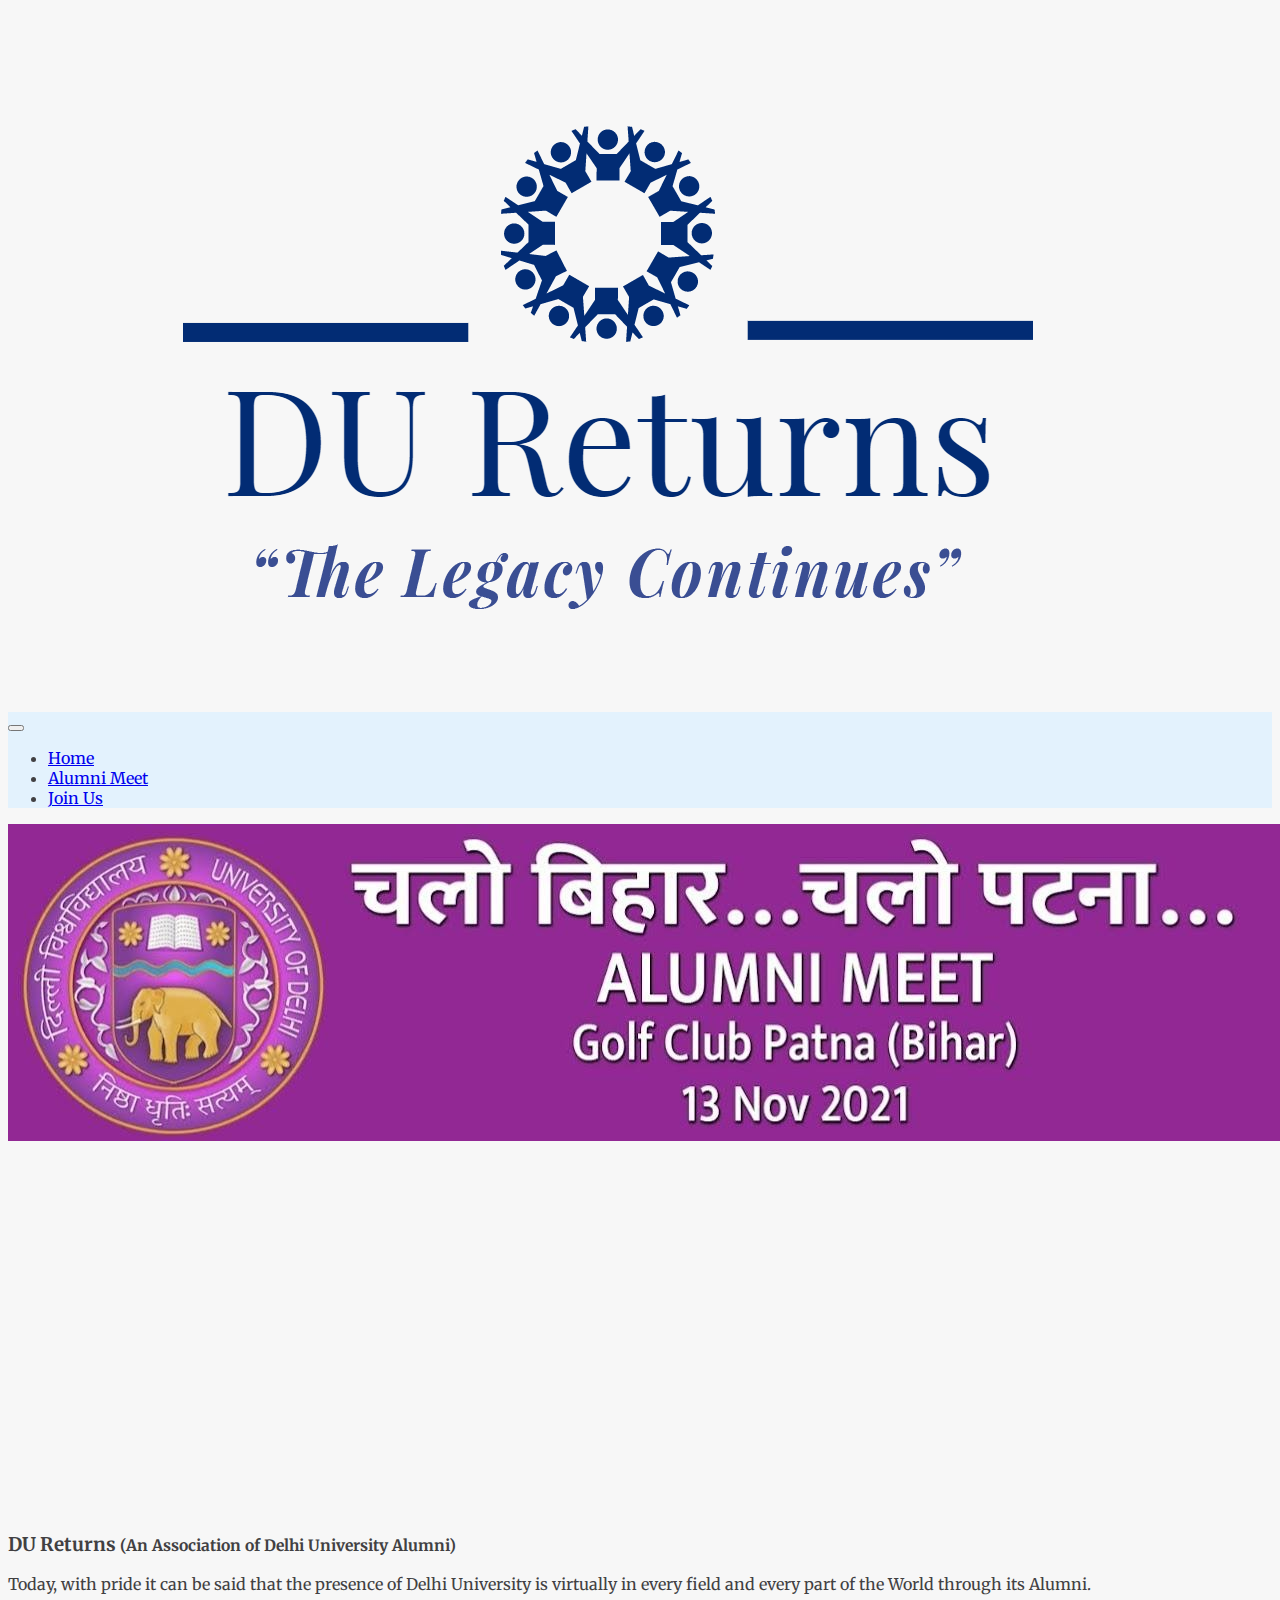
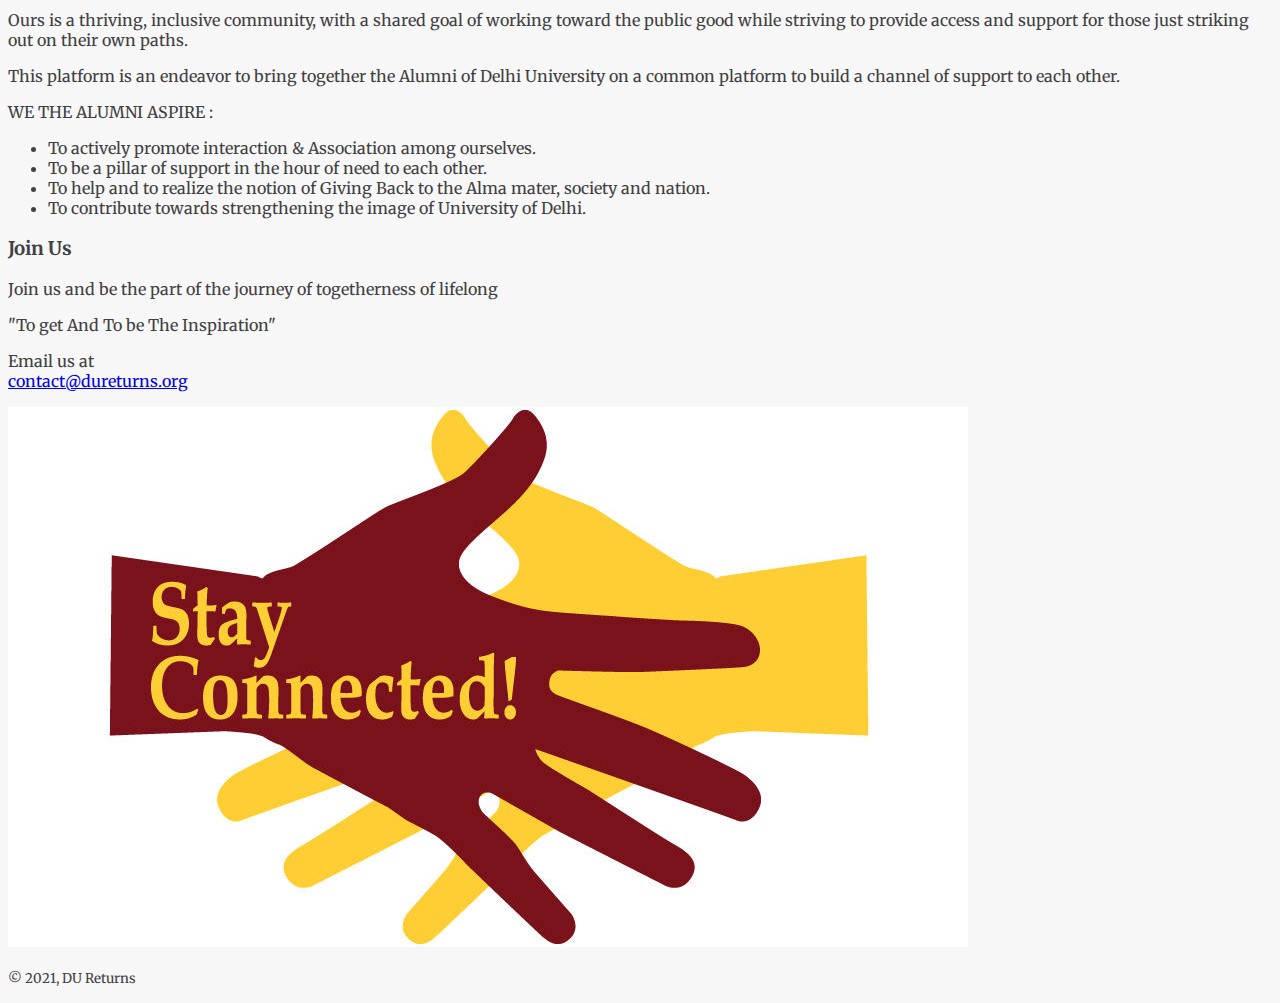
==== index.html @ 1ae64259 "Updated Logo" ====
<!DOCTYPE html>
<html lang="en">
	<head>
		<meta charset="utf-8">
		<meta name="viewport" content="width=device-width, initial-scale=1.0">
		<link rel="shortcut icon" type="image/png" href="images/du-returns-logo.jpg">
		<meta name="description" content="An Association of Delhi University Alumni">
		<title>DU Returns - Legacy Continues</title>

		<!-- Bootstrap core CSS -->
		<link href="https://cdn.jsdelivr.net/npm/bootstrap@5.0.0-beta1/dist/css/bootstrap.min.css" rel="stylesheet" integrity="sha384-giJF6kkoqNQ00vy+HMDP7azOuL0xtbfIcaT9wjKHr8RbDVddVHyTfAAsrekwKmP1" crossorigin="anonymous">
		<script src="https://cdn.jsdelivr.net/npm/bootstrap@5.0.0-beta1/dist/js/bootstrap.bundle.min.js" integrity="sha384-ygbV9kiqUc6oa4msXn9868pTtWMgiQaeYH7/t7LECLbyPA2x65Kgf80OJFdroafW" crossorigin="anonymous"></script>
		<link rel="preconnect" href="https://fonts.gstatic.com"> 
		<link href="https://fonts.googleapis.com/css2?family=Merriweather:wght@400;700&display=swap" rel="stylesheet">
		<link href="style.css" rel="stylesheet">
		<!-- Global site tag (gtag.js) - Google Analytics -->
		<script async src="https://www.googletagmanager.com/gtag/js?id=G-1EZ318R39W"></script>
		<script>
		window.dataLayer = window.dataLayer || [];
		function gtag(){dataLayer.push(arguments);}
		gtag('js', new Date());

		gtag('config', 'G-1EZ318R39W');
		</script>
	</head>
	<body>
		<div class="container">
			<div class="row justify-content-center m-3">
				<div class="col-10 col-md-5 col-lg-3 text-center">
					<a href="/">
						<img src="images/du-returns-logo.png" class="img-fluid aligncenter border"/>
					</a>
				</div>
			</div>
		</div>
		<div class="container">
			<div class="row justify-content-center m-1">
				<div class="col text-center">
					<nav class="navbar navbar-expand navbar-light bg-light" style="background-color: #e3f2fd;">
						<div class="container-fluid">
							<button class="navbar-toggler" type="button" data-bs-toggle="collapse" data-bs-target="#navbarSupportedContent" aria-controls="navbarSupportedContent" aria-expanded="false" aria-label="Toggle navigation">
								<span class="navbar-toggler-icon"></span>
							</button>
							<div class="collapse navbar-collapse justify-content-center d-flex" id="navbarSupportedContent">
								<ul class="navbar-nav mb-2 mb-lg-0">
									<li class="nav-item">
										<a class="nav-link active" href="/">Home</a>
									</li>
									<li class="nav-item">
										<a class="nav-link" href="/meet.html">Alumni Meet</a>
									</li>
									<li class="nav-item">
										<a class="nav-link" href="/#joinus">Join Us</a>
									</li>
								</ul>
							</div>
						</div>
					</nav>
				</div>
			</div>
		</div>
		<div class="container-fluid container-xl my-5">
			<div class="row my-4 mt-1 justify-content-center">
				<div class="col col-md-11 text-center">
					<a href="/meet.html">
						<img class="img-fluid aligncenter" src="images/banner.jpg" alt="DU Returns Meet">
					</a>
				</div>
			</div>
		</div>
		<div class="container">
			<div class="row justify-content-center my-5 py-3">
				<div class="col-12 col-lg-5 mb-3">
					<iframe width="500" style="max-width: 100%;" height="365" src="https://www.youtube.com/embed/WoWBpLePsPM" title="YouTube video player" frameborder="0" allow="accelerometer; autoplay; clipboard-write; encrypted-media; gyroscope; picture-in-picture" allowfullscreen></iframe>
				</div>
				<div class="col-12 col-lg-6 ">
					<h3>DU Returns <small class="fs-5">(An Association of Delhi University Alumni)</small></h3>
					<p>Today, with pride it can be said that the presence of Delhi University is virtually in every field and every part of the World through its Alumni. </p>
					<p>Ours is a thriving, inclusive community, with a shared goal of working toward the public good while striving to provide access and support for those just striking out on their own paths.</p>
					<p>This platform is an endeavor to bring together the Alumni of Delhi University  on a common platform to build a channel of support to each other.</p>
					<p>WE THE ALUMNI ASPIRE :</p>
					<ul>
						<li>To actively promote interaction & Association among ourselves.</li>
						<li>To be a pillar of support in the  hour of need to each other.</li>
						<li>To help and to realize the notion of Giving Back to the Alma mater, society and nation.</li>
						<li>To contribute towards strengthening the image of University of Delhi.</li>
					</ul>


				</div>
			</div>
			<h3 class="mb-4 text-center" id="joinus">Join Us</h3>
			<div class="row justify-content-center my-5">
				<div class="col col-lg-7">
					<p class="fs-5">Join us and be the part of the journey of togetherness of lifelong</p>
					<p>"To get And To be The Inspiration"</p>
					<p class="fs-4">Email us at <br/><a href="mailto:contact@dureturns.org">contact@dureturns.org</a></p>
				</div>
				<div class="col col-lg-4">
					<img src="images/stayconnected.jpg" class="img-fluid"/>
				</div>
			</div>
		</div>
		<div class="container ">
			<div class="row justify-content-center">
				<div class="col-lg-6 text-center my-3">
					<p><small>&copy; 2021, DU Returns</small></p>
				</div>
			</div>
		</div>
	</body>
</html>
---- style.css ----
body{ font-family: 'Merriweather', serif; color:#414042; background-color: #f7f7f7; }
th{ color: #F26B7C;}
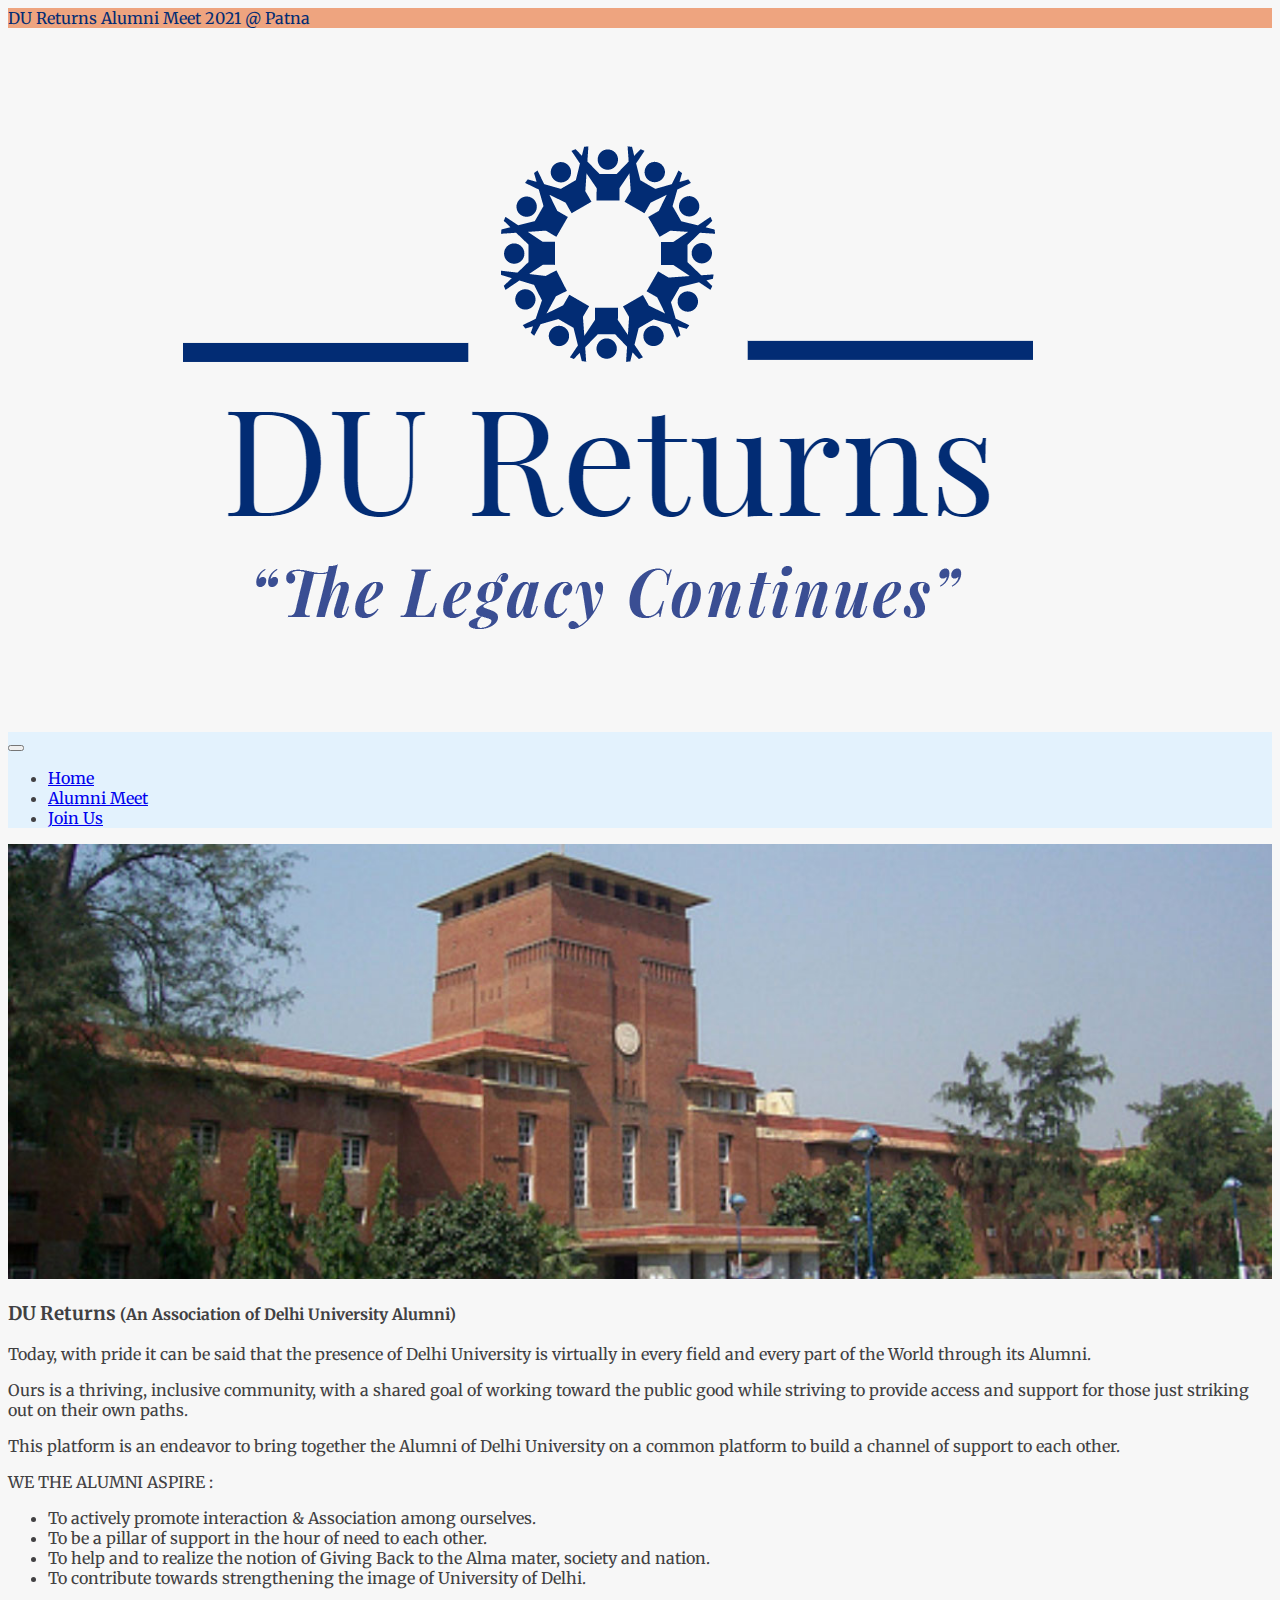
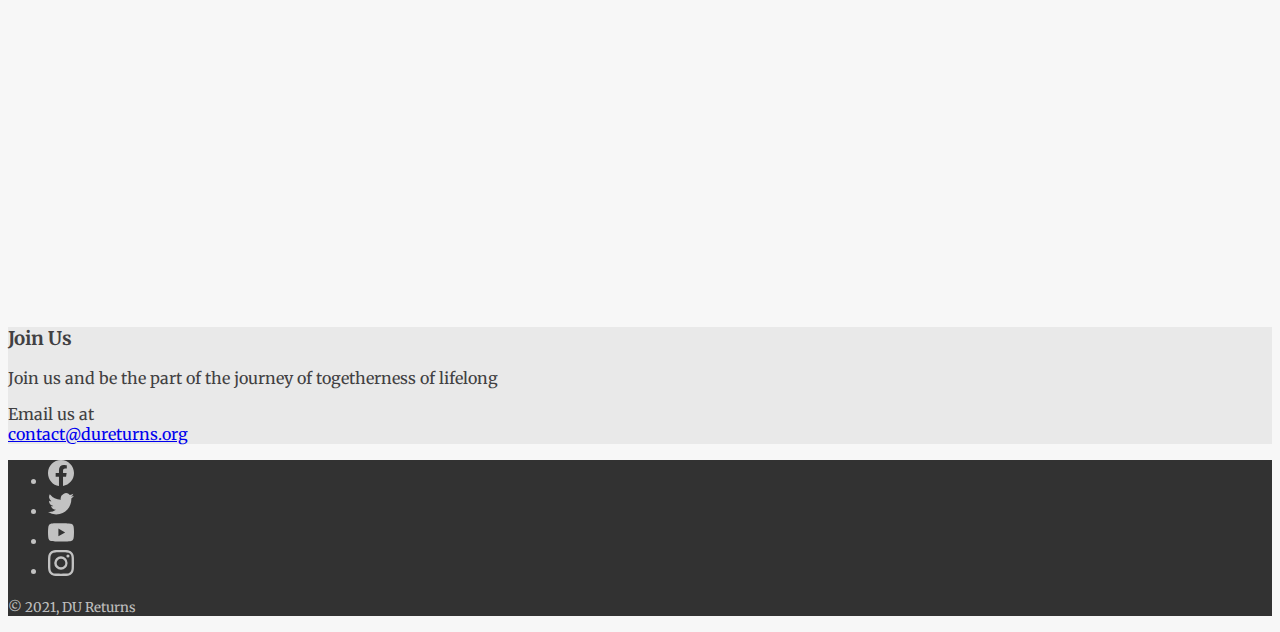
==== commit 57864b5b: "layout change" ====
--- a/index.html
+++ b/index.html
@@ -24,32 +24,35 @@
 		</script>
 	</head>
 	<body>
-		<div class="container">
-			<div class="row justify-content-center m-3">
-				<div class="col-10 col-md-5 col-lg-3 text-center">
-					<a href="/">
-						<img src="images/du-returns-logo.png" class="img-fluid aligncenter border"/>
-					</a>
+		<div class="container-fluid" id="top-banner">
+			<div class="row">
+				<div class="col text-center">
+					<a href="/meet.html" class="d-block py-3 px-5 fs-5 blink_me">DU Returns Alumni Meet 2021 @ Patna</a>
 				</div>
 			</div>
 		</div>
 		<div class="container">
-			<div class="row justify-content-center m-1">
-				<div class="col text-center">
+			<div class="row justify-content-center justify-content-md-between my-3">
+				<div class="col-8 col-md-5 col-lg-3 text-start align-self-center">
+					<a href="/">
+						<img src="images/du-returns-logo.png" class="img-fluid aligncenter"/>
+					</a>
+				</div>
+				<div class="col-12 col-md-5 text-end align-self-center">
 					<nav class="navbar navbar-expand navbar-light bg-light" style="background-color: #e3f2fd;">
 						<div class="container-fluid">
 							<button class="navbar-toggler" type="button" data-bs-toggle="collapse" data-bs-target="#navbarSupportedContent" aria-controls="navbarSupportedContent" aria-expanded="false" aria-label="Toggle navigation">
 								<span class="navbar-toggler-icon"></span>
 							</button>
-							<div class="collapse navbar-collapse justify-content-center d-flex" id="navbarSupportedContent">
-								<ul class="navbar-nav mb-2 mb-lg-0">
-									<li class="nav-item">
+							<div class="collapse navbar-collapse justify-content-end d-flex" id="navbarSupportedContent">
+								<ul class="navbar-nav mb-2 mb-lg-0 text-center">
+									<li class="nav-item px-4">
 										<a class="nav-link active" href="/">Home</a>
 									</li>
-									<li class="nav-item">
+									<li class="nav-item px-4">
 										<a class="nav-link" href="/meet.html">Alumni Meet</a>
 									</li>
-									<li class="nav-item">
+									<li class="nav-item px-4">
 										<a class="nav-link" href="/#joinus">Join Us</a>
 									</li>
 								</ul>
@@ -59,22 +62,17 @@
 				</div>
 			</div>
 		</div>
-		<div class="container-fluid container-xl my-5">
+		<div class="container-fluid container-xl my-2 my-md-4">
 			<div class="row my-4 mt-1 justify-content-center">
-				<div class="col col-md-11 text-center">
-					<a href="/meet.html">
-						<img class="img-fluid aligncenter" src="images/banner.jpg" alt="DU Returns Meet">
-					</a>
+				<div class="col text-center">
+					<img class="img-fluid aligncenter img-100" src="images/du.jpg">
 				</div>
 			</div>
 		</div>
 		<div class="container">
-			<div class="row justify-content-center my-5 py-3">
-				<div class="col-12 col-lg-5 mb-3">
-					<iframe width="500" style="max-width: 100%;" height="365" src="https://www.youtube.com/embed/WoWBpLePsPM" title="YouTube video player" frameborder="0" allow="accelerometer; autoplay; clipboard-write; encrypted-media; gyroscope; picture-in-picture" allowfullscreen></iframe>
-				</div>
-				<div class="col-12 col-lg-6 ">
-					<h3>DU Returns <small class="fs-5">(An Association of Delhi University Alumni)</small></h3>
+			<div class="row justify-content-between mt-1 my-md-5 py-3">
+				<div class="col-12 col-lg-6">
+					<h3 class="mb-4">DU Returns <small class="fs-5">(An Association of Delhi University Alumni)</small></h3>
 					<p>Today, with pride it can be said that the presence of Delhi University is virtually in every field and every part of the World through its Alumni. </p>
 					<p>Ours is a thriving, inclusive community, with a shared goal of working toward the public good while striving to provide access and support for those just striking out on their own paths.</p>
 					<p>This platform is an endeavor to bring together the Alumni of Delhi University  on a common platform to build a channel of support to each other.</p>
@@ -85,26 +83,73 @@
 						<li>To help and to realize the notion of Giving Back to the Alma mater, society and nation.</li>
 						<li>To contribute towards strengthening the image of University of Delhi.</li>
 					</ul>
-
-
 				</div>
+				<div class="col-12 col-lg-5 mb-3 text-end">
+					<iframe width="500" style="max-width: 100%;" height="300" src="https://www.youtube.com/embed/8tTIS-CImFg" title="YouTube video player" frameborder="0" allow="accelerometer; autoplay; clipboard-write; encrypted-media; gyroscope; picture-in-picture" allowfullscreen></iframe>
+					<iframe width="500" style="max-width: 100%;" height="300" src="https://www.youtube.com/embed/6cGGyJLqDcY" title="YouTube video player" frameborder="0" allow="accelerometer; autoplay; clipboard-write; encrypted-media; gyroscope; picture-in-picture" allowfullscreen></iframe>
+				</div>
+				
 			</div>
-			<h3 class="mb-4 text-center" id="joinus">Join Us</h3>
-			<div class="row justify-content-center my-5">
-				<div class="col col-lg-7">
-					<p class="fs-5">Join us and be the part of the journey of togetherness of lifelong</p>
-					<p>"To get And To be The Inspiration"</p>
-					<p class="fs-4">Email us at <br/><a href="mailto:contact@dureturns.org">contact@dureturns.org</a></p>
-				</div>
-				<div class="col col-lg-4">
-					<img src="images/stayconnected.jpg" class="img-fluid"/>
+			
+		</div>
+		<div class="container-fluid" id="footer">
+			<div class="container py-5">
+				<h3 class="mb-4 text-center" id="joinus">Join Us</h3>
+				<div class="row justify-content-center mt-5">
+					<div class="col col-lg-7 text-center">
+						<p class="fs-5">Join us and be the part of the journey of togetherness of lifelong</p>
+						<p class="fs-4">Email us at <br/><a href="mailto:contact@dureturns.org">contact@dureturns.org</a></p>
+					</div>
+					<!-- <div class="col col-lg-4">
+						<img src="images/stayconnected.jpg" class="img-fluid"/>
+					</div> -->
 				</div>
 			</div>
 		</div>
-		<div class="container ">
-			<div class="row justify-content-center">
-				<div class="col-lg-6 text-center my-3">
-					<p><small>&copy; 2021, DU Returns</small></p>
+		<div class="container-fluid" id="footer-dark">
+			<div class="container">
+				<div class="row">
+					<div class="col justify-content-center  my-4">
+						<nav class="navbar navbar-expand d-flex justify-content-center">
+							<ul class="navbar-nav">
+								<li class="nav-item px-4">
+									<a href="https://www.facebook.com/DU-Returns-102203065568922" target="_blank" class="nav-link">
+										<svg xmlns="http://www.w3.org/2000/svg" width="26" height="26" fill="currentColor" class="bi bi-facebook" viewBox="0 0 16 16">
+											<path d="M16 8.049c0-4.446-3.582-8.05-8-8.05C3.58 0-.002 3.603-.002 8.05c0 4.017 2.926 7.347 6.75 7.951v-5.625h-2.03V8.05H6.75V6.275c0-2.017 1.195-3.131 3.022-3.131.876 0 1.791.157 1.791.157v1.98h-1.009c-.993 0-1.303.621-1.303 1.258v1.51h2.218l-.354 2.326H9.25V16c3.824-.604 6.75-3.934 6.75-7.951z"/>
+										</svg>
+									</a>
+								</li>
+								<li class="nav-item px-4">
+									<a href="https://twitter.com/DuReturns" target="_blank" class="nav-link">
+										<svg xmlns="http://www.w3.org/2000/svg" width="26" height="26" fill="currentColor" class="bi bi-twitter" viewBox="0 0 16 16">
+											<path d="M5.026 15c6.038 0 9.341-5.003 9.341-9.334 0-.14 0-.282-.006-.422A6.685 6.685 0 0 0 16 3.542a6.658 6.658 0 0 1-1.889.518 3.301 3.301 0 0 0 1.447-1.817 6.533 6.533 0 0 1-2.087.793A3.286 3.286 0 0 0 7.875 6.03a9.325 9.325 0 0 1-6.767-3.429 3.289 3.289 0 0 0 1.018 4.382A3.323 3.323 0 0 1 .64 6.575v.045a3.288 3.288 0 0 0 2.632 3.218 3.203 3.203 0 0 1-.865.115 3.23 3.23 0 0 1-.614-.057 3.283 3.283 0 0 0 3.067 2.277A6.588 6.588 0 0 1 .78 13.58a6.32 6.32 0 0 1-.78-.045A9.344 9.344 0 0 0 5.026 15z"/>
+										  </svg>
+									</a>
+								</li>
+								<li class="nav-item px-4">
+									<a href="https://www.youtube.com/channel/UC5ka0u-40jH21Sv_QtbbfRw" target="_blank" class="nav-link">
+										<svg xmlns="http://www.w3.org/2000/svg" width="26" height="26" fill="currentColor" class="bi bi-youtube" viewBox="0 0 16 16">
+											<path d="M8.051 1.999h.089c.822.003 4.987.033 6.11.335a2.01 2.01 0 0 1 1.415 1.42c.101.38.172.883.22 1.402l.01.104.022.26.008.104c.065.914.073 1.77.074 1.957v.075c-.001.194-.01 1.108-.082 2.06l-.008.105-.009.104c-.05.572-.124 1.14-.235 1.558a2.007 2.007 0 0 1-1.415 1.42c-1.16.312-5.569.334-6.18.335h-.142c-.309 0-1.587-.006-2.927-.052l-.17-.006-.087-.004-.171-.007-.171-.007c-1.11-.049-2.167-.128-2.654-.26a2.007 2.007 0 0 1-1.415-1.419c-.111-.417-.185-.986-.235-1.558L.09 9.82l-.008-.104A31.4 31.4 0 0 1 0 7.68v-.123c.002-.215.01-.958.064-1.778l.007-.103.003-.052.008-.104.022-.26.01-.104c.048-.519.119-1.023.22-1.402a2.007 2.007 0 0 1 1.415-1.42c.487-.13 1.544-.21 2.654-.26l.17-.007.172-.006.086-.003.171-.007A99.788 99.788 0 0 1 7.858 2h.193zM6.4 5.209v4.818l4.157-2.408L6.4 5.209z"/>
+										  </svg>
+									</a>
+								</li>
+								<li class="nav-item px-4">
+									<a href="https://www.instagram.com/dureturnsofficial/" target="_blank" class="nav-link">
+										<svg xmlns="http://www.w3.org/2000/svg" width="26" height="26" fill="currentColor" class="bi bi-instagram" viewBox="0 0 16 16">
+											<path d="M8 0C5.829 0 5.556.01 4.703.048 3.85.088 3.269.222 2.76.42a3.917 3.917 0 0 0-1.417.923A3.927 3.927 0 0 0 .42 2.76C.222 3.268.087 3.85.048 4.7.01 5.555 0 5.827 0 8.001c0 2.172.01 2.444.048 3.297.04.852.174 1.433.372 1.942.205.526.478.972.923 1.417.444.445.89.719 1.416.923.51.198 1.09.333 1.942.372C5.555 15.99 5.827 16 8 16s2.444-.01 3.298-.048c.851-.04 1.434-.174 1.943-.372a3.916 3.916 0 0 0 1.416-.923c.445-.445.718-.891.923-1.417.197-.509.332-1.09.372-1.942C15.99 10.445 16 10.173 16 8s-.01-2.445-.048-3.299c-.04-.851-.175-1.433-.372-1.941a3.926 3.926 0 0 0-.923-1.417A3.911 3.911 0 0 0 13.24.42c-.51-.198-1.092-.333-1.943-.372C10.443.01 10.172 0 7.998 0h.003zm-.717 1.442h.718c2.136 0 2.389.007 3.232.046.78.035 1.204.166 1.486.275.373.145.64.319.92.599.28.28.453.546.598.92.11.281.24.705.275 1.485.039.843.047 1.096.047 3.231s-.008 2.389-.047 3.232c-.035.78-.166 1.203-.275 1.485a2.47 2.47 0 0 1-.599.919c-.28.28-.546.453-.92.598-.28.11-.704.24-1.485.276-.843.038-1.096.047-3.232.047s-2.39-.009-3.233-.047c-.78-.036-1.203-.166-1.485-.276a2.478 2.478 0 0 1-.92-.598 2.48 2.48 0 0 1-.6-.92c-.109-.281-.24-.705-.275-1.485-.038-.843-.046-1.096-.046-3.233 0-2.136.008-2.388.046-3.231.036-.78.166-1.204.276-1.486.145-.373.319-.64.599-.92.28-.28.546-.453.92-.598.282-.11.705-.24 1.485-.276.738-.034 1.024-.044 2.515-.045v.002zm4.988 1.328a.96.96 0 1 0 0 1.92.96.96 0 0 0 0-1.92zm-4.27 1.122a4.109 4.109 0 1 0 0 8.217 4.109 4.109 0 0 0 0-8.217zm0 1.441a2.667 2.667 0 1 1 0 5.334 2.667 2.667 0 0 1 0-5.334z"/>
+										  </svg>
+									</a>
+								</li>
+							</ul>
+						</nav>
+					</div>
+				</div>
+			</div>
+			<div class="container">
+				<div class="row justify-content-center">
+					<div class="col-lg-6 text-center my-3">
+						<p><small>&copy; 2021, DU Returns</small></p>
+					</div>
 				</div>
 			</div>
 		</div>
--- a/style.css
+++ b/style.css
@@ -1,2 +1,33 @@
 body{ font-family: 'Merriweather', serif; color:#414042; background-color: #f7f7f7; }
-th{ color: #F26B7C;}+th{ color: #F26B7C;}
+#top-banner{ background-color: #eea47f;}
+#top-banner a{ color: #022c74; text-decoration: none;}
+.img-100{ width: 100%;}
+#footer{ background-color: #e9e9e9;}
+#footer-dark{ background-color:rgba(0,0,0,0.8) ;}
+#footer-dark,
+#footer-dark a{ color: rgba(255, 255, 255, 0.7);}
+
+.blink_me {
+	animation: blinker 3s linear infinite;
+  }
+  
+  @keyframes blinker {
+	50% {
+	  opacity: 0;
+	}
+  }
+
+@keyframes blinker {
+	0% {
+		opacity: 0;
+	}
+
+	50% {
+		opacity: 0.7;
+	}
+
+	100% {
+		opacity: 0;
+	}
+}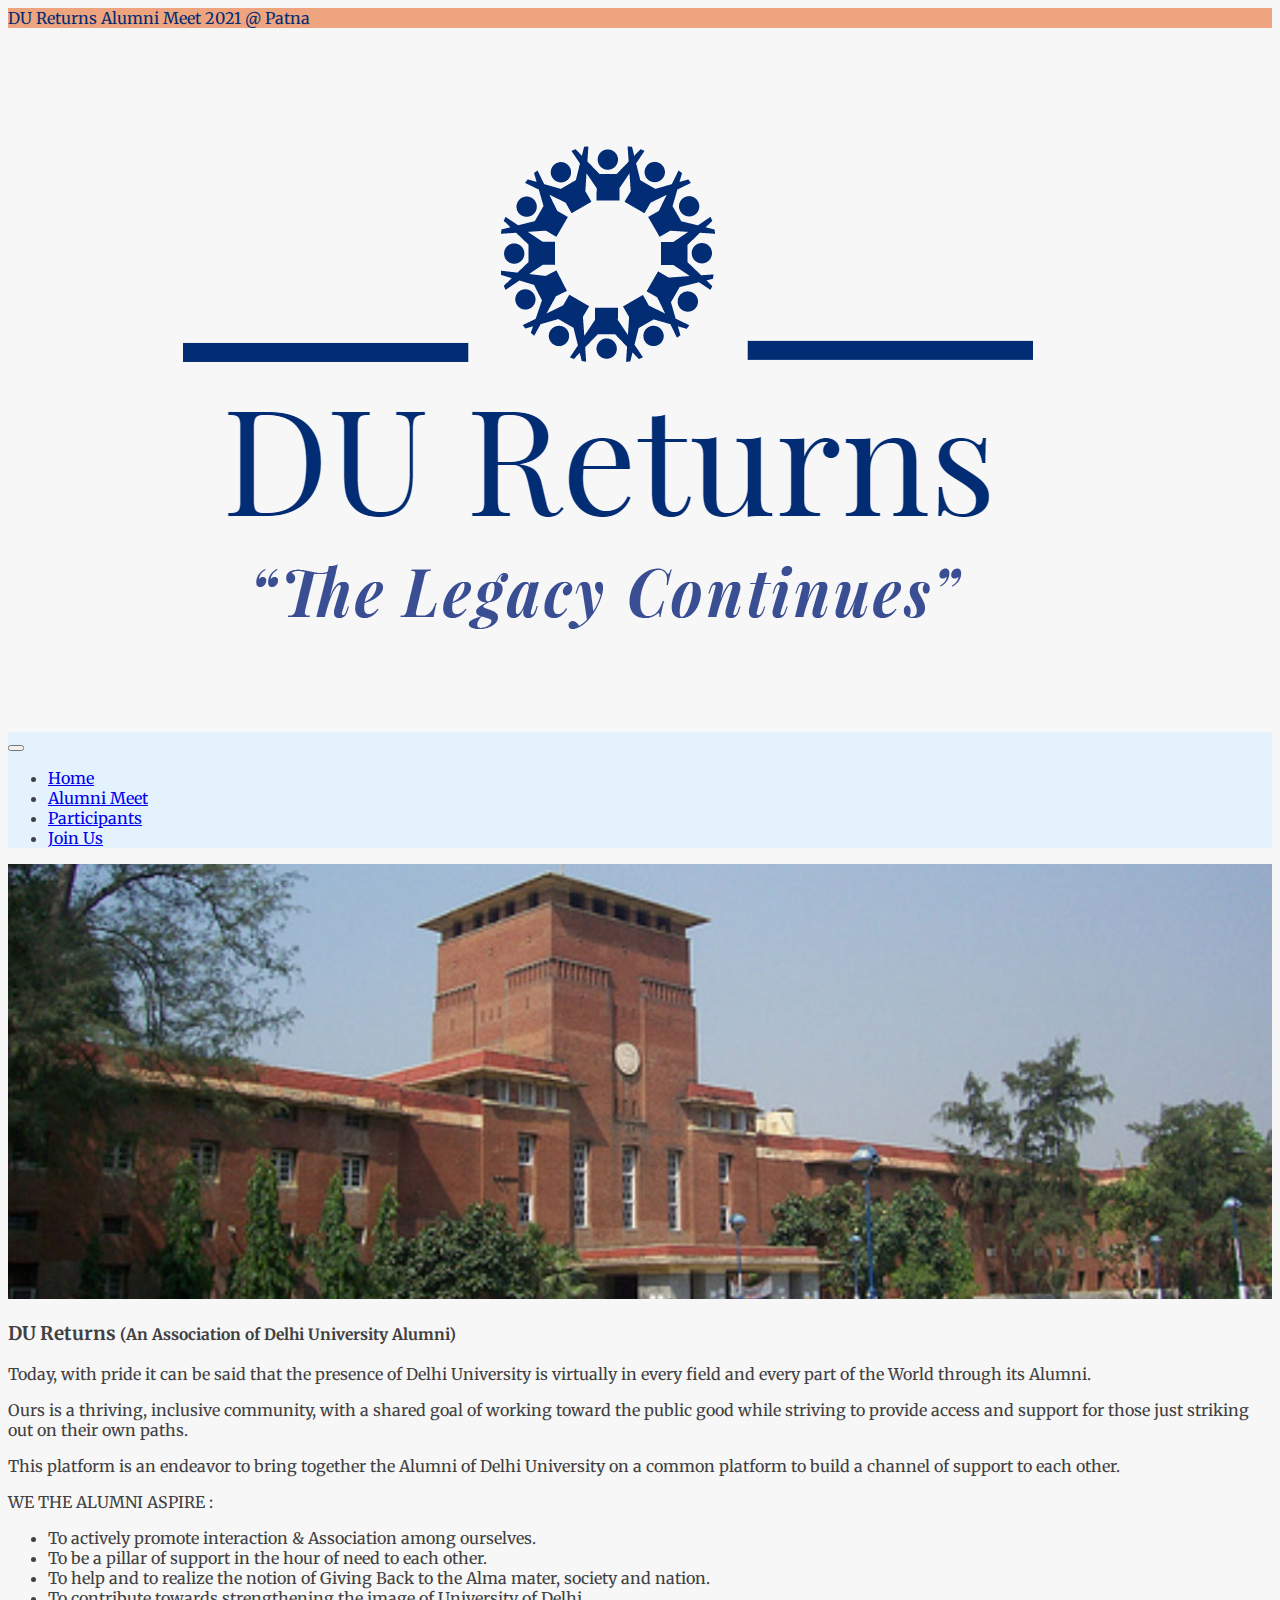
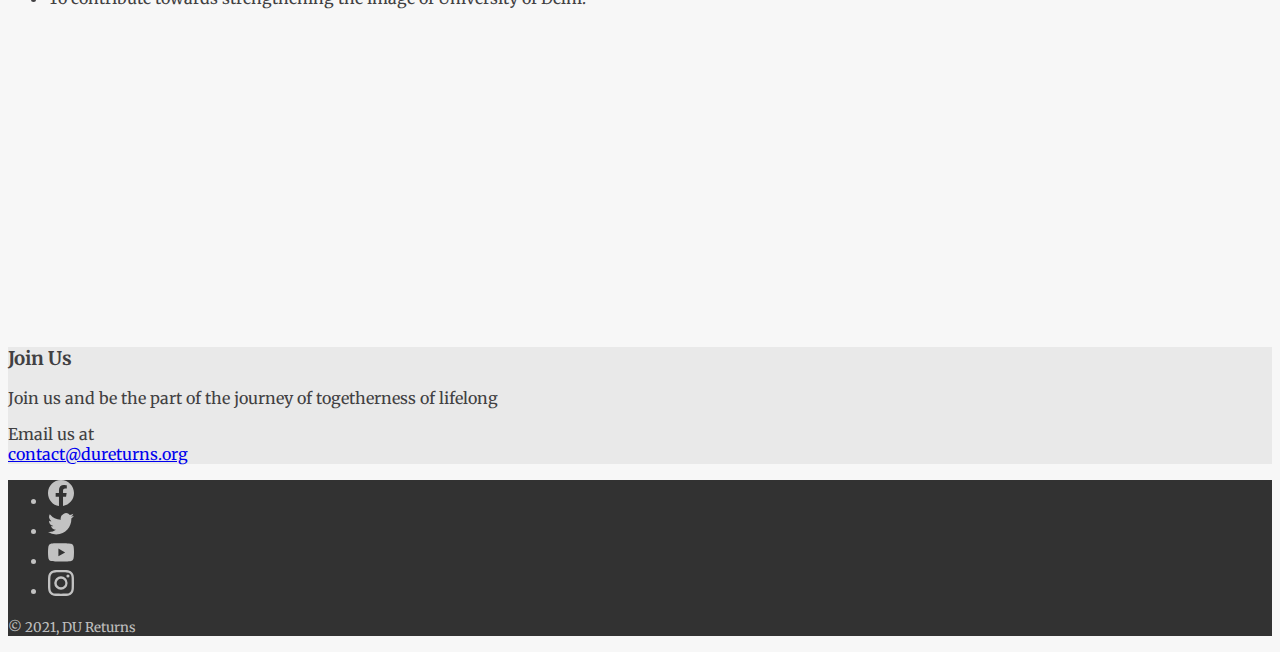
==== commit c562f12b: "added participants list" ====
--- a/index.html
+++ b/index.html
@@ -5,7 +5,7 @@
 		<meta name="viewport" content="width=device-width, initial-scale=1.0">
 		<link rel="shortcut icon" type="image/png" href="images/du-returns-logo.jpg">
 		<meta name="description" content="An Association of Delhi University Alumni">
-		<title>DU Returns - Legacy Continues</title>
+		<title>DU Returns - The Legacy Continues</title>
 
 		<!-- Bootstrap core CSS -->
 		<link href="https://cdn.jsdelivr.net/npm/bootstrap@5.0.0-beta1/dist/css/bootstrap.min.css" rel="stylesheet" integrity="sha384-giJF6kkoqNQ00vy+HMDP7azOuL0xtbfIcaT9wjKHr8RbDVddVHyTfAAsrekwKmP1" crossorigin="anonymous">
@@ -38,7 +38,7 @@
 						<img src="images/du-returns-logo.png" class="img-fluid aligncenter"/>
 					</a>
 				</div>
-				<div class="col-12 col-md-5 text-end align-self-center">
+				<div class="col-12 col-md-7 text-end align-self-center">
 					<nav class="navbar navbar-expand navbar-light bg-light" style="background-color: #e3f2fd;">
 						<div class="container-fluid">
 							<button class="navbar-toggler" type="button" data-bs-toggle="collapse" data-bs-target="#navbarSupportedContent" aria-controls="navbarSupportedContent" aria-expanded="false" aria-label="Toggle navigation">
@@ -51,6 +51,9 @@
 									</li>
 									<li class="nav-item px-4">
 										<a class="nav-link" href="/meet.html">Alumni Meet</a>
+									</li>
+									<li class="nav-item px-4">
+										<a class="nav-link" href="/participants.html">Participants</a>
 									</li>
 									<li class="nav-item px-4">
 										<a class="nav-link" href="/#joinus">Join Us</a>
--- a/style.css
+++ b/style.css
@@ -7,6 +7,10 @@
 #footer-dark{ background-color:rgba(0,0,0,0.8) ;}
 #footer-dark,
 #footer-dark a{ color: rgba(255, 255, 255, 0.7);}
+
+body.participants .card{ height: 100%;}
+.hide{ display: none !important; }
+.show{ display: block !important; }
 
 .blink_me {
 	animation: blinker 3s linear infinite;
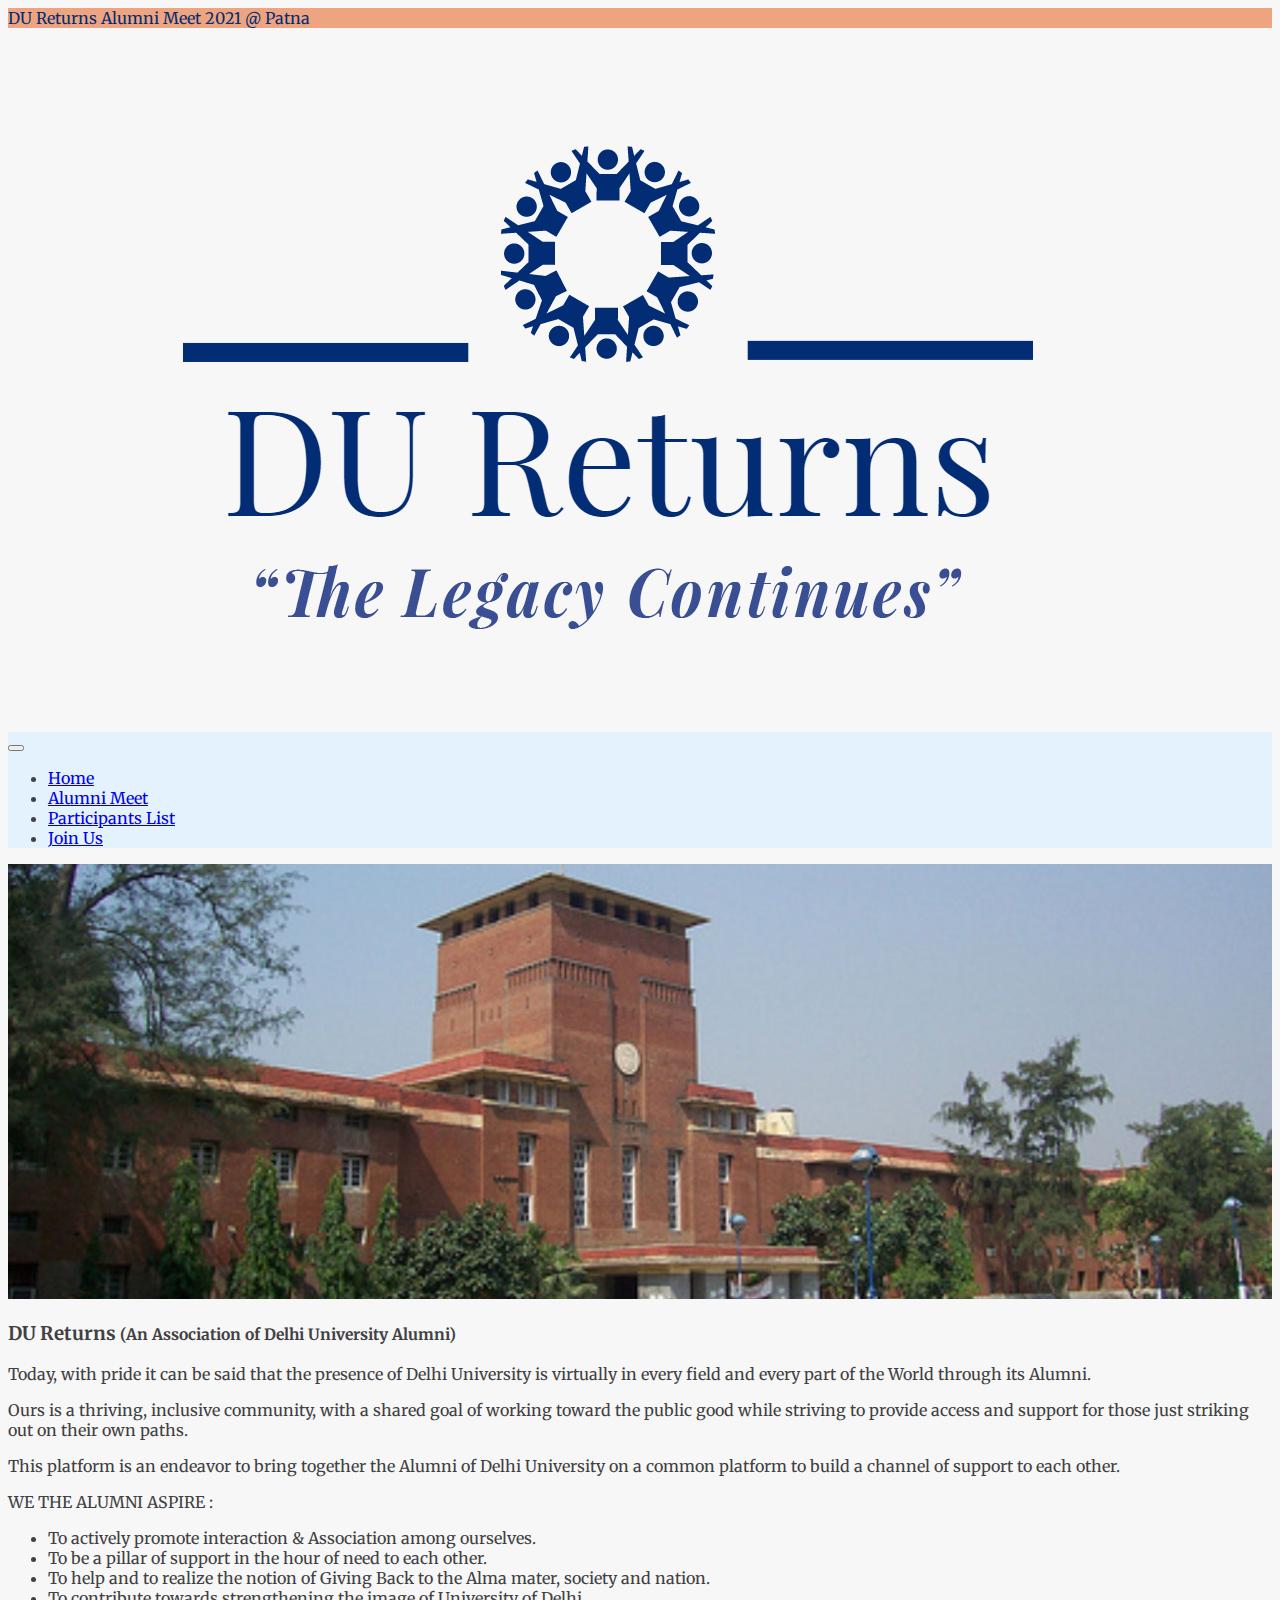
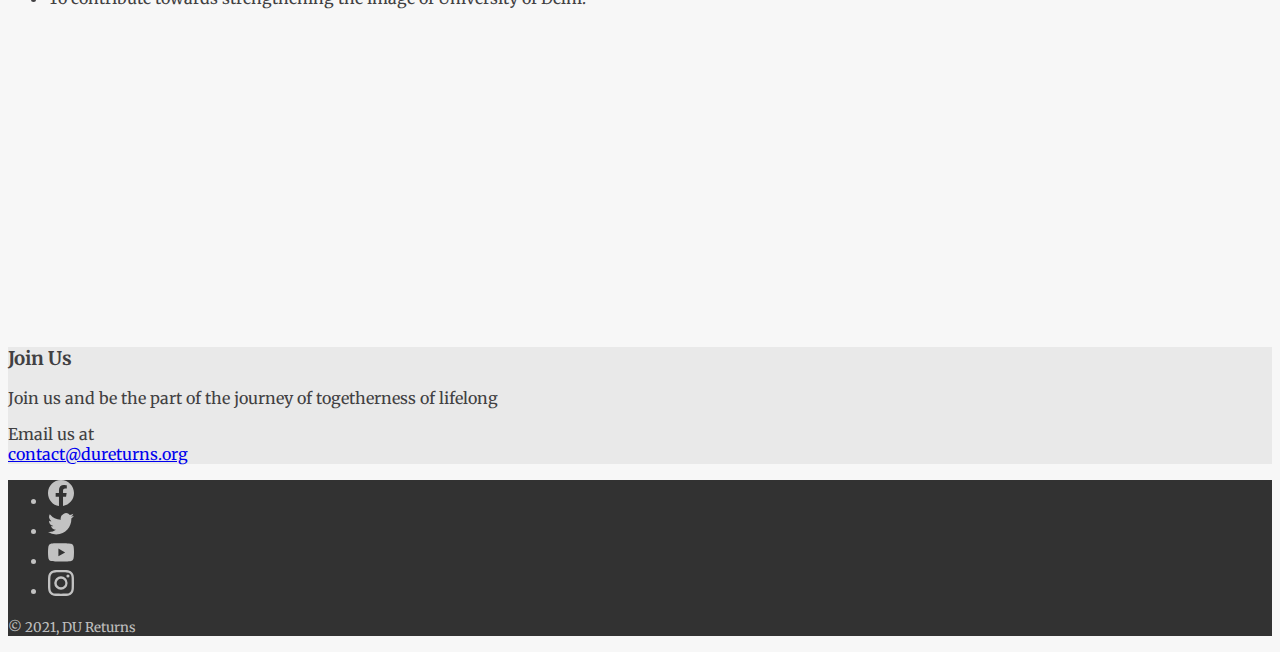
==== commit 745384eb: "updated nav" ====
--- a/index.html
+++ b/index.html
@@ -53,7 +53,7 @@
 										<a class="nav-link" href="/meet.html">Alumni Meet</a>
 									</li>
 									<li class="nav-item px-4">
-										<a class="nav-link" href="/participants.html">Participants</a>
+										<a class="nav-link" href="/participants.html">Participants List</a>
 									</li>
 									<li class="nav-item px-4">
 										<a class="nav-link" href="/#joinus">Join Us</a>
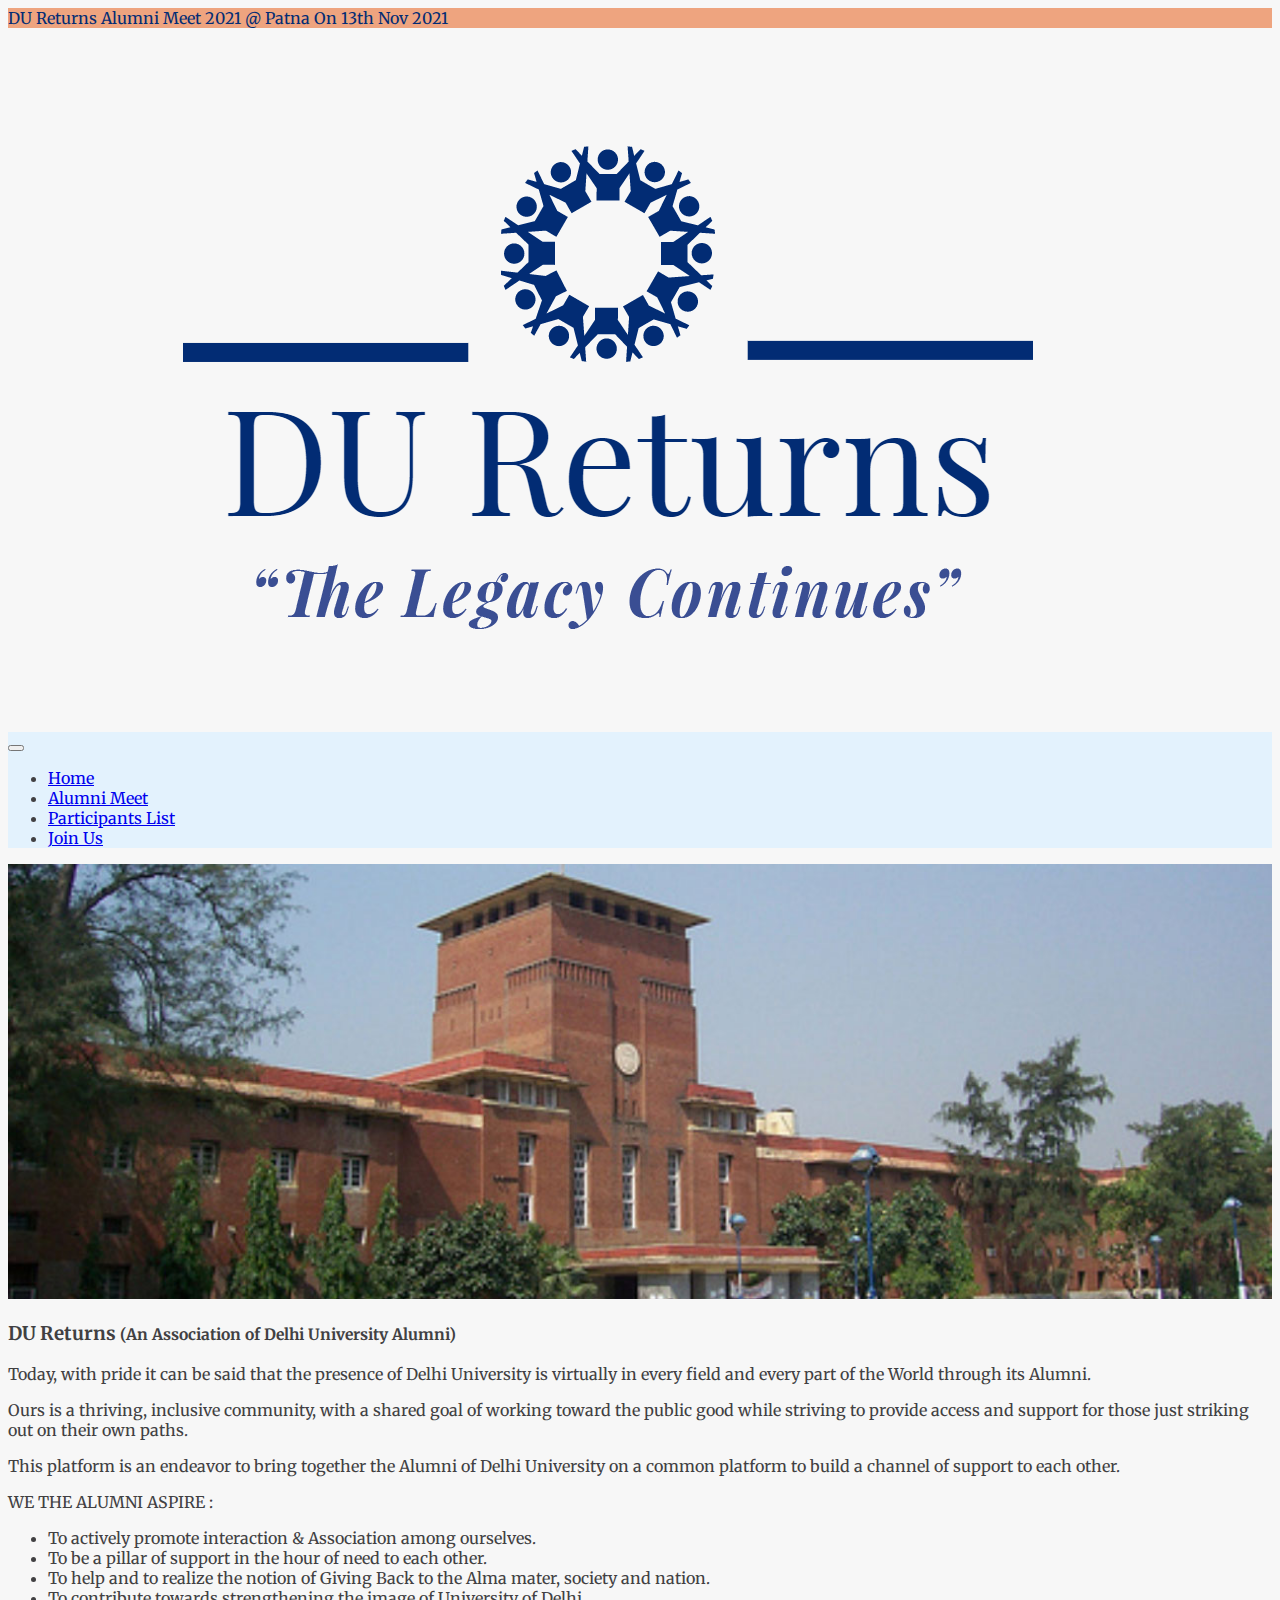
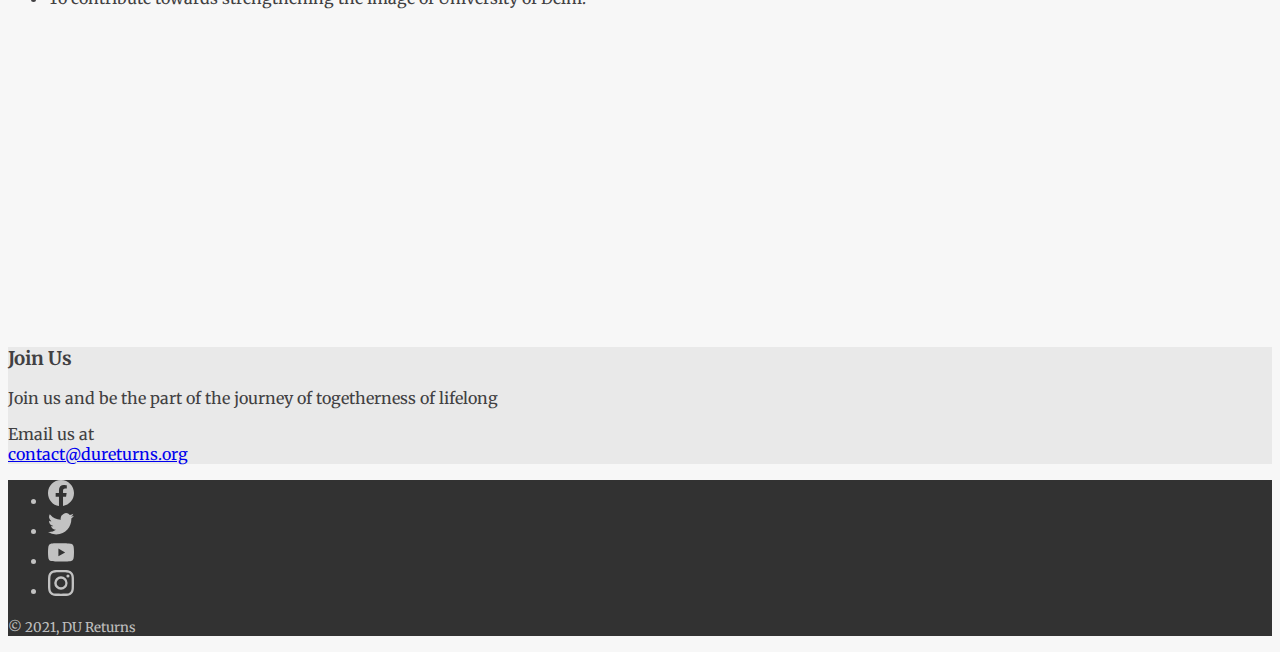
==== commit b309c841: "updated header" ====
--- a/index.html
+++ b/index.html
@@ -27,7 +27,7 @@
 		<div class="container-fluid" id="top-banner">
 			<div class="row">
 				<div class="col text-center">
-					<a href="/meet.html" class="d-block py-3 px-5 fs-5 blink_me">DU Returns Alumni Meet 2021 @ Patna</a>
+					<a href="/meet.html" class="d-block py-3 px-5 fs-5 blink_me">DU Returns Alumni Meet 2021 @ Patna On 13th Nov 2021</a>
 				</div>
 			</div>
 		</div>
@@ -39,12 +39,12 @@
 					</a>
 				</div>
 				<div class="col-12 col-md-7 text-end align-self-center">
-					<nav class="navbar navbar-expand navbar-light bg-light" style="background-color: #e3f2fd;">
-						<div class="container-fluid">
+					<nav class="navbar navbar-expand-sm navbar-light bg-light" style="background-color: #e3f2fd;">
+						<div class="container-fluid justify-content-center justify-content-md-end">
 							<button class="navbar-toggler" type="button" data-bs-toggle="collapse" data-bs-target="#navbarSupportedContent" aria-controls="navbarSupportedContent" aria-expanded="false" aria-label="Toggle navigation">
 								<span class="navbar-toggler-icon"></span>
 							</button>
-							<div class="collapse navbar-collapse justify-content-end d-flex" id="navbarSupportedContent">
+							<div class="collapse navbar-collapse justify-content-center justify-content-md-end" id="navbarSupportedContent">
 								<ul class="navbar-nav mb-2 mb-lg-0 text-center">
 									<li class="nav-item px-4">
 										<a class="nav-link active" href="/">Home</a>
--- a/style.css
+++ b/style.css
@@ -9,8 +9,6 @@
 #footer-dark a{ color: rgba(255, 255, 255, 0.7);}
 
 body.participants .card{ height: 100%;}
-.hide{ display: none !important; }
-.show{ display: block !important; }
 
 .blink_me {
 	animation: blinker 3s linear infinite;
